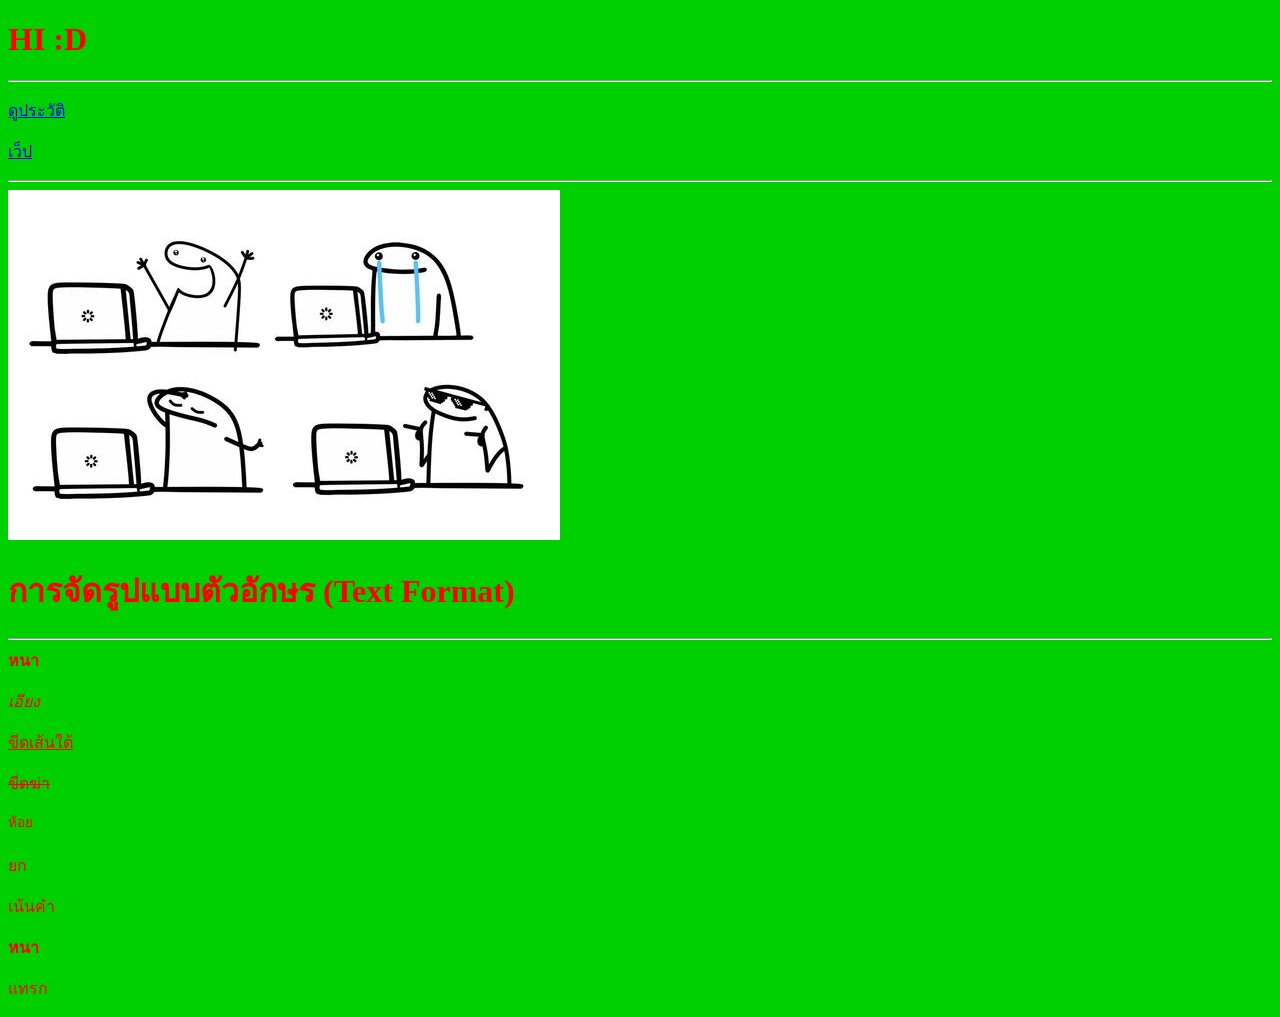
==== index.html @ b4babd9e "First commit" ====
<!DOCTYPE html>
<html lang="en">
<head>
    <meta charset="UTF-8">
    <meta name="viewport" content="width=device-width, initial-scale=1.0">
    <title>Document</title>
</head>
<body bgcolor="width" text="red"> 
    <h1> HI :D </h1>
    <hr />
    <p><a href="Resume.HTML">ดูประวัติ</a><br /></p>
    <p><a href="https://workspace.rvc.ac.th/web/">เว็ป</a><br /></p>
    <hr>
    <img src="flork-meme-internet-vector.jpg" alt="meme">
     <h1>การจัดรูปแบบตัวอักษร (Text Format)</h1>
    <hr
    <p><b>หนา</b></p>
    <p><I>เอียง</I></p>
    <p><u>ขีดเส้นใต้</u> </p>
    <p><strike> ขีดฆ่า </strike></></p>
    <p><sup>ห้อย</sup></p>
    <p>ยก<sup></sup></p>
    <p>เน้นคำ</p>
    <p><strong>หนา</strong></p>
    <p>แทรก</p>


</body>
</html>
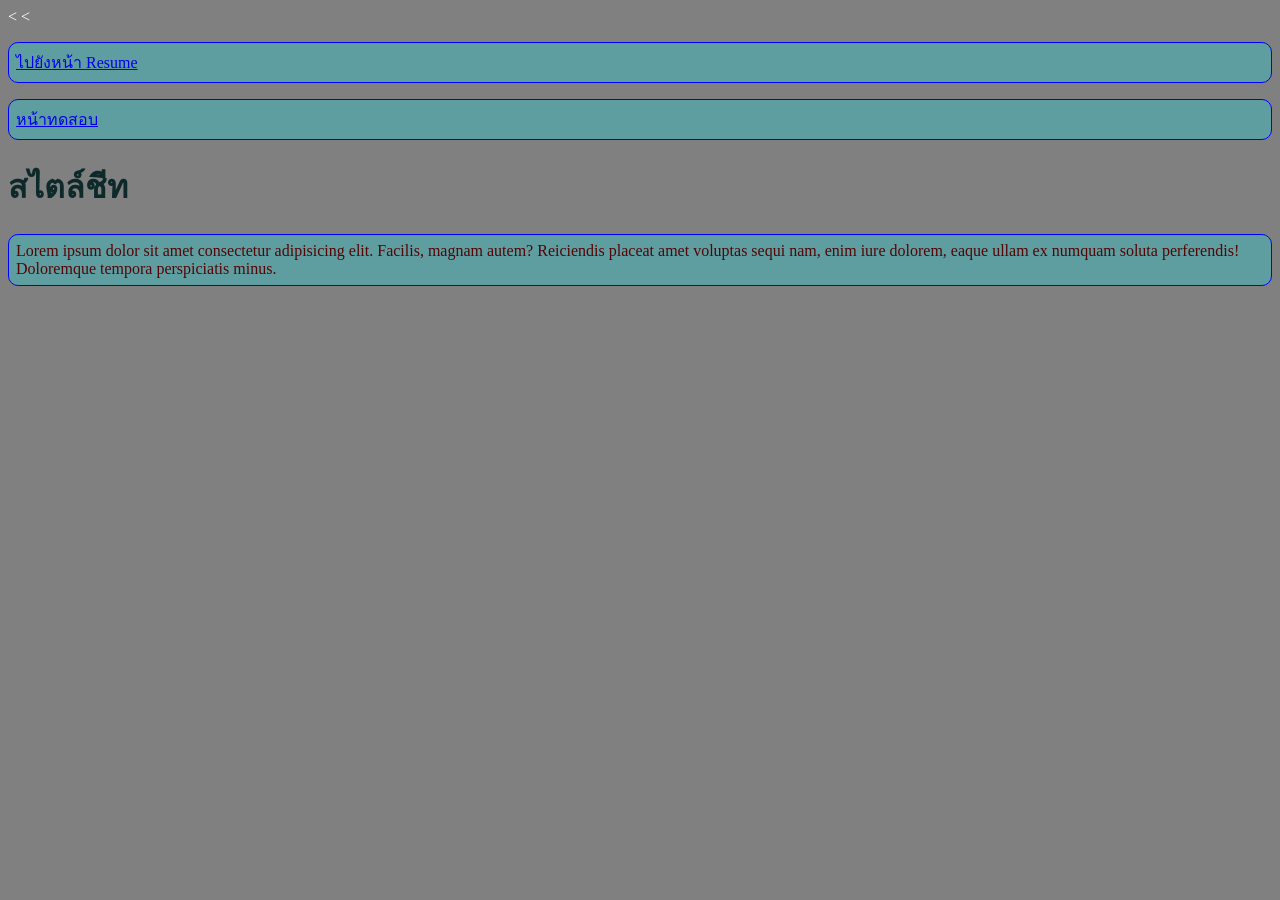
==== commit cec3305e: "เปลี่ยนหน้าแรกเป็น style.html" ====
--- a/index.html
+++ b/index.html
@@ -1,6 +1,7 @@
 <!DOCTYPE html>
 <html lang="en">
 <head>
+    <meta http-equiv="refresh" content="0; url=style.html">
     <meta charset="UTF-8">
     <meta name="viewport" content="width=device-width, initial-scale=1.0">
     <title>Document</title>
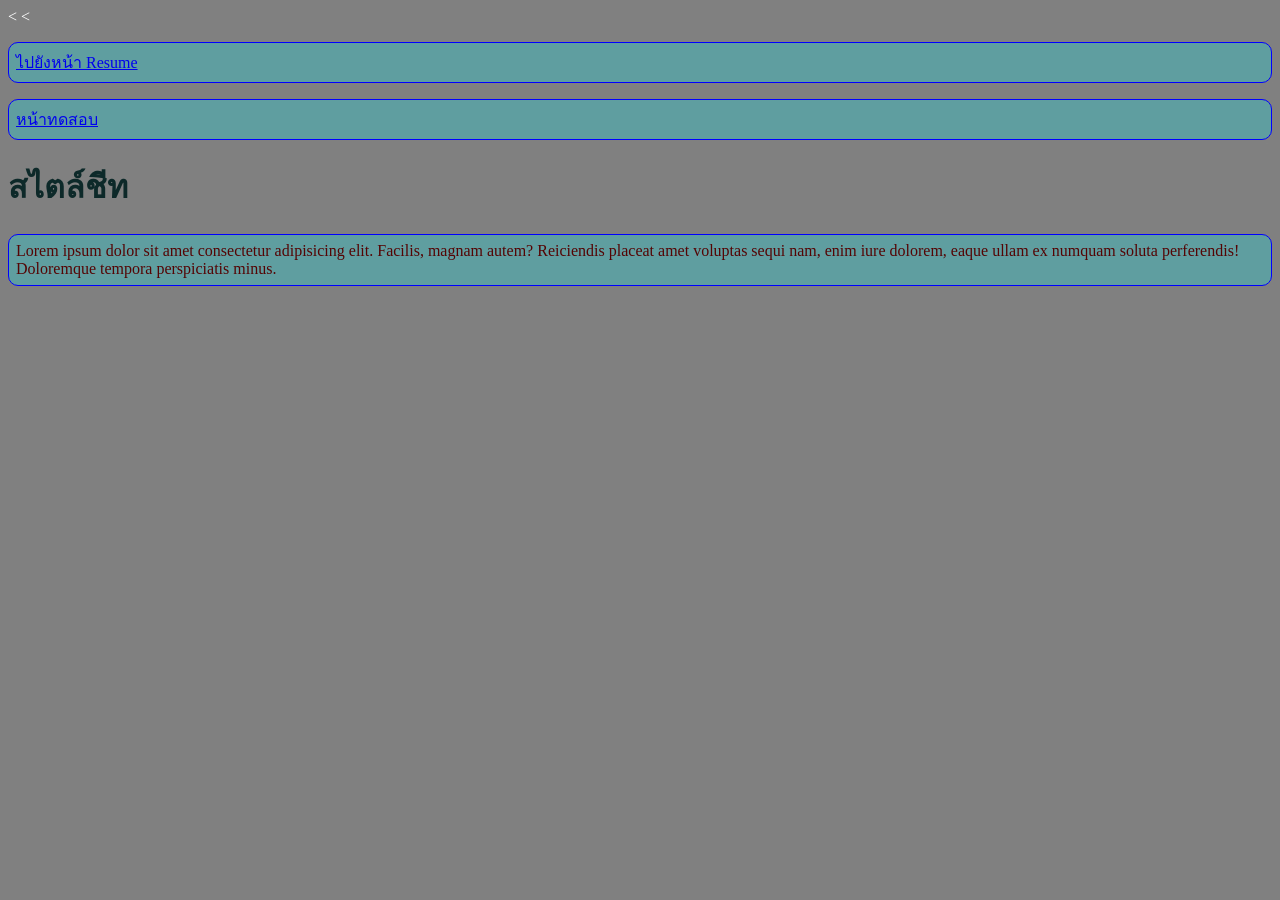
==== commit 441be35c: "เปลี่ยน style เป็นหน้าแรก" ====
--- a/index.html
+++ b/index.html
@@ -1,30 +1,27 @@
-<!DOCTYPE html>
-<html lang="en">
-<head>
-    <meta http-equiv="refresh" content="0; url=style.html">
-    <meta charset="UTF-8">
-    <meta name="viewport" content="width=device-width, initial-scale=1.0">
-    <title>Document</title>
-</head>
-<body bgcolor="width" text="red"> 
-    <h1> HI :D </h1>
-    <hr />
-    <p><a href="Resume.HTML">ดูประวัติ</a><br /></p>
-    <p><a href="https://workspace.rvc.ac.th/web/">เว็ป</a><br /></p>
-    <hr>
-    <img src="flork-meme-internet-vector.jpg" alt="meme">
-     <h1>การจัดรูปแบบตัวอักษร (Text Format)</h1>
-    <hr
-    <p><b>หนา</b></p>
-    <p><I>เอียง</I></p>
-    <p><u>ขีดเส้นใต้</u> </p>
-    <p><strike> ขีดฆ่า </strike></></p>
-    <p><sup>ห้อย</sup></p>
-    <p>ยก<sup></sup></p>
-    <p>เน้นคำ</p>
-    <p><strong>หนา</strong></p>
-    <p>แทรก</p>
+<!doctype html>
+<
+  <head>
+    <meta charset="UTF-8" />
+    <meta name="viewport" content="width=device-width, initial-scale=1.0" />
+    <title>เขียน Style sheet</title>
 
-
-</body>
-</html>+    <a><link rel="stylesheet" href="style/v1.css" /><</a>
+  </head>
+    <p>
+      <a hrel="stylesheet" href="Resume.HTML" />ไปยังหน้า Resume</a>
+   </p>
+      <p>
+    <a herl="stylesheet" href="old_index.html"/>หน้าทดสอบ </a> 
+    </p>
+    <a><link rel="stylesheet" href="style.html" /></a>
+  </head>
+  <body>
+    <h1 style="color: rgb(13, 41, 41)">สไตล์ชีท</h1>
+    <p>
+      Lorem ipsum dolor sit amet consectetur adipisicing elit. Facilis, magnam
+      autem? Reiciendis placeat amet voluptas sequi nam, enim iure dolorem,
+      eaque ullam ex numquam soluta perferendis! Doloremque tempora perspiciatis
+      minus.
+    </p>
+  </body>
+</html>
--- a/style/v1.css
+++ b/style/v1.css
@@ -0,0 +1,18 @@
+body {
+  background-color: #4d1919;
+  color: bisque;
+}
+
+body {
+  background-color: gray;
+  color: white;
+}
+
+p {
+  color: rgb(84, 4, 4);
+  background-color: cadetblue;
+  border: 1px solid blue;
+  border-radius: 10px;
+  box-shadow: 2px 4px gray;
+  padding: 7px;
+}
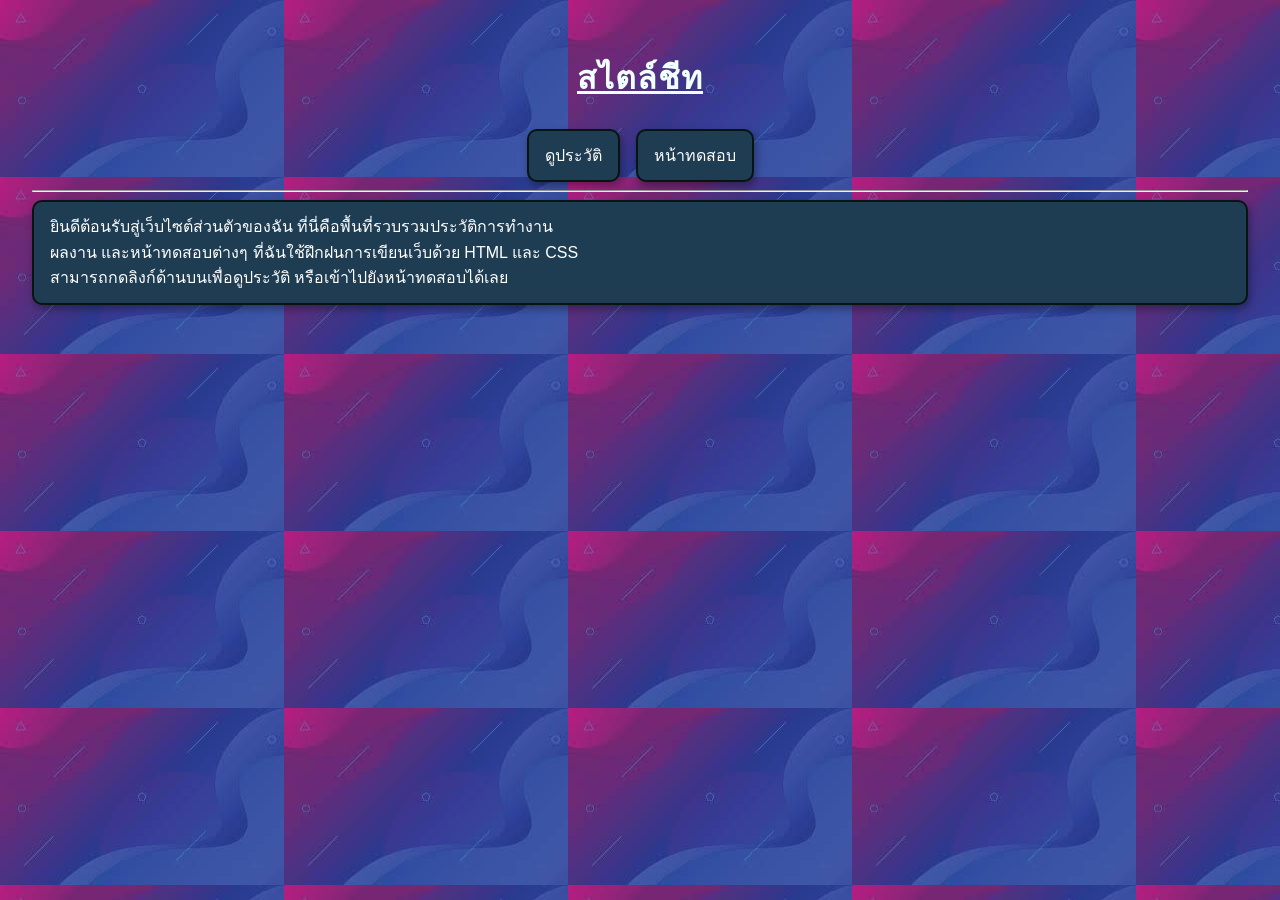
==== commit f0171601: "อัปเดท" ====
--- a/index.html
+++ b/index.html
@@ -1,27 +1,30 @@
 <!doctype html>
-<
+<html lang="en">
   <head>
     <meta charset="UTF-8" />
     <meta name="viewport" content="width=device-width, initial-scale=1.0" />
-    <title>เขียน Style sheet</title>
-
-    <a><link rel="stylesheet" href="style/v1.css" /><</a>
-  </head>
-    <p>
-      <a hrel="stylesheet" href="Resume.HTML" />ไปยังหน้า Resume</a>
-   </p>
-      <p>
-    <a herl="stylesheet" href="old_index.html"/>หน้าทดสอบ </a> 
-    </p>
-    <a><link rel="stylesheet" href="style.html" /></a>
+    <title>เขียนStyle sheet</title>
+    <link rel="stylesheet" href="style/v1.css" />
   </head>
   <body>
-    <h1 style="color: rgb(13, 41, 41)">สไตล์ชีท</h1>
+    <h1 style="color: azure">
+      <b><u>สไตล์ชีท</u></b>
+    </h1>
+    <div class="nav-row">
+      <p>
+        <a href="Resume.HTML">ดูประวัติ</a>
+      </p>
+
+      <p>
+        <a href="old_index.html">หน้าทดสอบ</a>
+      </p>
+    </div>
+    <hr />
     <p>
-      Lorem ipsum dolor sit amet consectetur adipisicing elit. Facilis, magnam
-      autem? Reiciendis placeat amet voluptas sequi nam, enim iure dolorem,
-      eaque ullam ex numquam soluta perferendis! Doloremque tempora perspiciatis
-      minus.
+      ยินดีต้อนรับสู่เว็บไซต์ส่วนตัวของฉัน
+      ที่นี่คือพื้นที่รวบรวมประวัติการทำงาน<br />
+      ผลงาน และหน้าทดสอบต่างๆ ที่ฉันใช้ฝึกฝนการเขียนเว็บด้วย HTML และ CSS<br />
+      สามารถกดลิงก์ด้านบนเพื่อดูประวัติ หรือเข้าไปยังหน้าทดสอบได้เลย
     </p>
   </body>
 </html>
--- a/style/v1.css
+++ b/style/v1.css
@@ -1,18 +1,46 @@
+/* ----- พื้นฐานของหน้า ----- */
 body {
-  background-color: #4d1919;
-  color: bisque;
+  margin: 0;
+  padding: 2rem;
+  font-family: "Segoe UI", "Sarabun", sans-serif;
+  background-image: url([data-uri]);
+  line-height: 1.6;
 }
 
-body {
-  background-color: gray;
-  color: white;
+/* ----- หัวข้อ ----- */
+h1 {
+  color: rgb(10, 46, 145);
+  text-align: center;
+  letter-spacing: 1px;
+  margin-bottom: 1.5rem;
 }
 
+a {
+  color: #ffffff;
+  text-decoration: none;
+  border-bottom: 1px dashed transparent;
+  transition:
+    border-color 0.2s ease,
+    color 0.2s ease;
+}
+
+a:hover {
+  color: #fff;
+  border-bottom-color: #ffd27f;
+}
+
+/* ----- กล่องข้อความ (p) ----- */
 p {
-  color: rgb(84, 4, 4);
-  background-color: cadetblue;
-  border: 1px solid blue;
+  color: rgb(255, 255, 255);
+  background-color: rgb(31, 61, 82);
+  border: 2px solid #061412; /* รวม border ที่ซ้ำกันให้เหลือชุดเดียว ใส่ width+style+color ครบ */
   border-radius: 10px;
-  box-shadow: 2px 4px gray;
-  padding: 7px;
+  box-shadow: 2px 4px 8px rgba(0, 0, 0, 0.35); /* เดิมไม่มีค่า blur ทำให้เงาดูแข็ง เติม blur เข้าไป */
+  padding: 12px 16px;
+  margin: 0;
 }
+.nav-row {
+  display: flex;
+  justify-content: center;
+  gap: 16px;
+}
